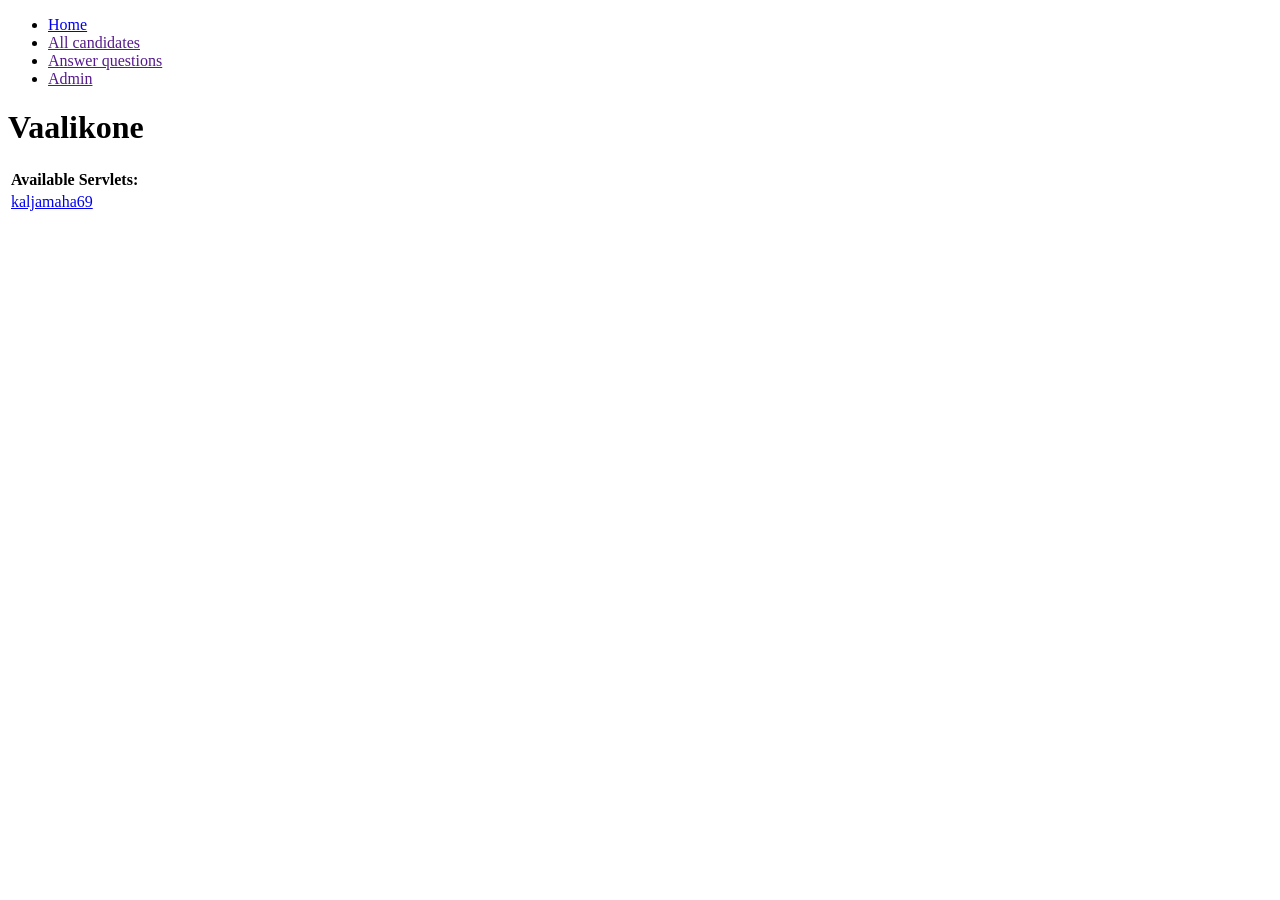
==== VaaliKoneSevrlet/src/main/webapp/index.html @ 406ae171 "Update index.html" ====
<!DOCTYPE html>
<html xmlns="http://www.w3.org/1999/xhtml" lang="en">
  <head>
    <meta http-equiv="content-type" content="application/xhtml+xml; charset=UTF-8" />
    <title>Index</title>
  </head>
  <body>
    <div class="nav">
<ul>
  <li><a href="/index.html">Home</a></li>
  <li><a href="">All candidates</a></li>
  <li><a href="">Answer questions</a></li>
  <li><a href="">Admin</a></li>
</ul>
    </div>
  
    <div class="header">
    <h1>Vaalikone</h1>
    </div>
    <table>
      <tr>
        <td colspan="2" style="font-weight:bold;">Available Servlets:</td>        
      </tr>
      <tr>
        <td><a href='/hello'>kaljamaha69</a></td>
      </tr>
    </table>
  </body>
</html>
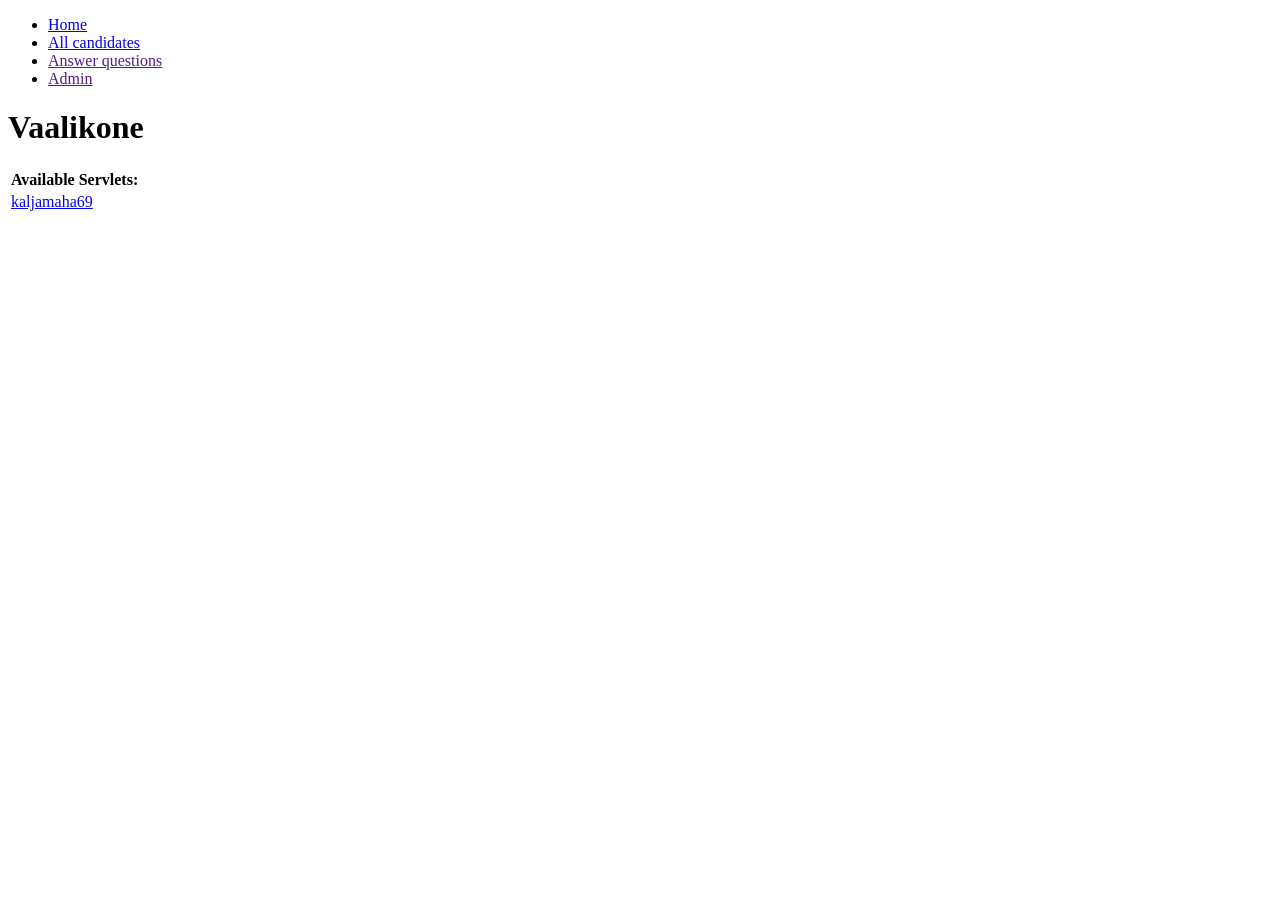
==== commit 89f46031: "mini" ====
--- a/VaaliKoneSevrlet/src/main/webapp/index.html
+++ b/VaaliKoneSevrlet/src/main/webapp/index.html
@@ -8,7 +8,7 @@
     <div class="nav">
 <ul>
   <li><a href="/index.html">Home</a></li>
-  <li><a href="">All candidates</a></li>
+  <li><a href="/showehdokkaat">All candidates</a></li>
   <li><a href="">Answer questions</a></li>
   <li><a href="">Admin</a></li>
 </ul>
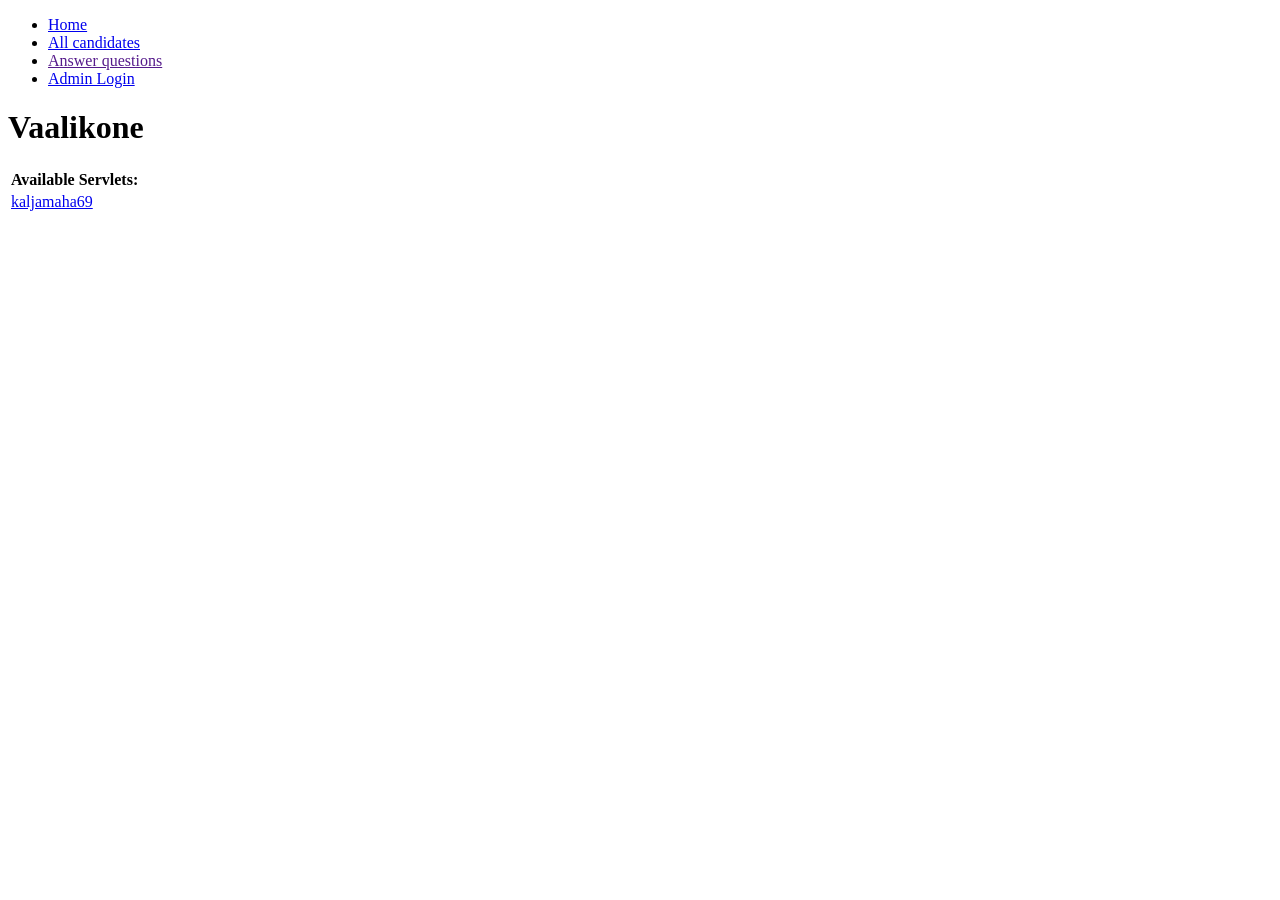
==== commit 079782f3: "AdminLogin stuff" ====
--- a/VaaliKoneSevrlet/src/main/webapp/index.html
+++ b/VaaliKoneSevrlet/src/main/webapp/index.html
@@ -10,7 +10,7 @@
   <li><a href="/index.html">Home</a></li>
   <li><a href="/showehdokkaat">All candidates</a></li>
   <li><a href="">Answer questions</a></li>
-  <li><a href="">Admin</a></li>
+  <li><a href="../jsp/AdminLogin.jsp">Admin Login</a></li>
 </ul>
     </div>
   
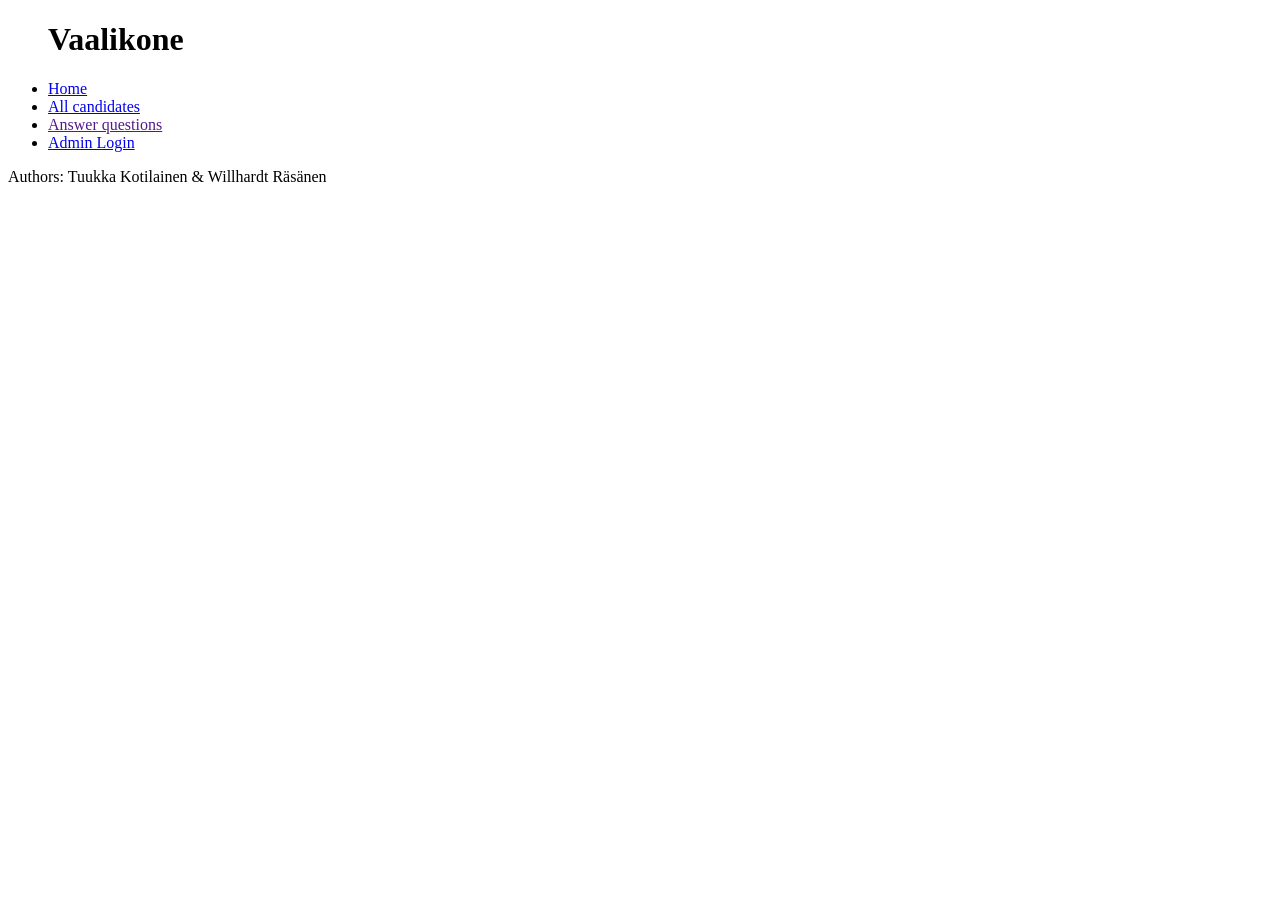
==== commit 9a3a7dff: "login" ====
--- a/VaaliKoneSevrlet/src/main/webapp/index.html
+++ b/VaaliKoneSevrlet/src/main/webapp/index.html
@@ -7,23 +7,12 @@
   <body>
     <div class="nav">
 <ul>
+  <h1>Vaalikone</h1>
   <li><a href="/index.html">Home</a></li>
-  <li><a href="/showehdokkaat">All candidates</a></li>
+  <li><a href="/showcandidates">All candidates</a></li>
   <li><a href="">Answer questions</a></li>
   <li><a href="../jsp/AdminLogin.jsp">Admin Login</a></li>
 </ul>
-    </div>
-  
-    <div class="header">
-    <h1>Vaalikone</h1>
-    </div>
-    <table>
-      <tr>
-        <td colspan="2" style="font-weight:bold;">Available Servlets:</td>        
-      </tr>
-      <tr>
-        <td><a href='/hello'>kaljamaha69</a></td>
-      </tr>
-    </table>
+    <p>Authors: Tuukka Kotilainen & Willhardt Räsänen</p>
   </body>
 </html>
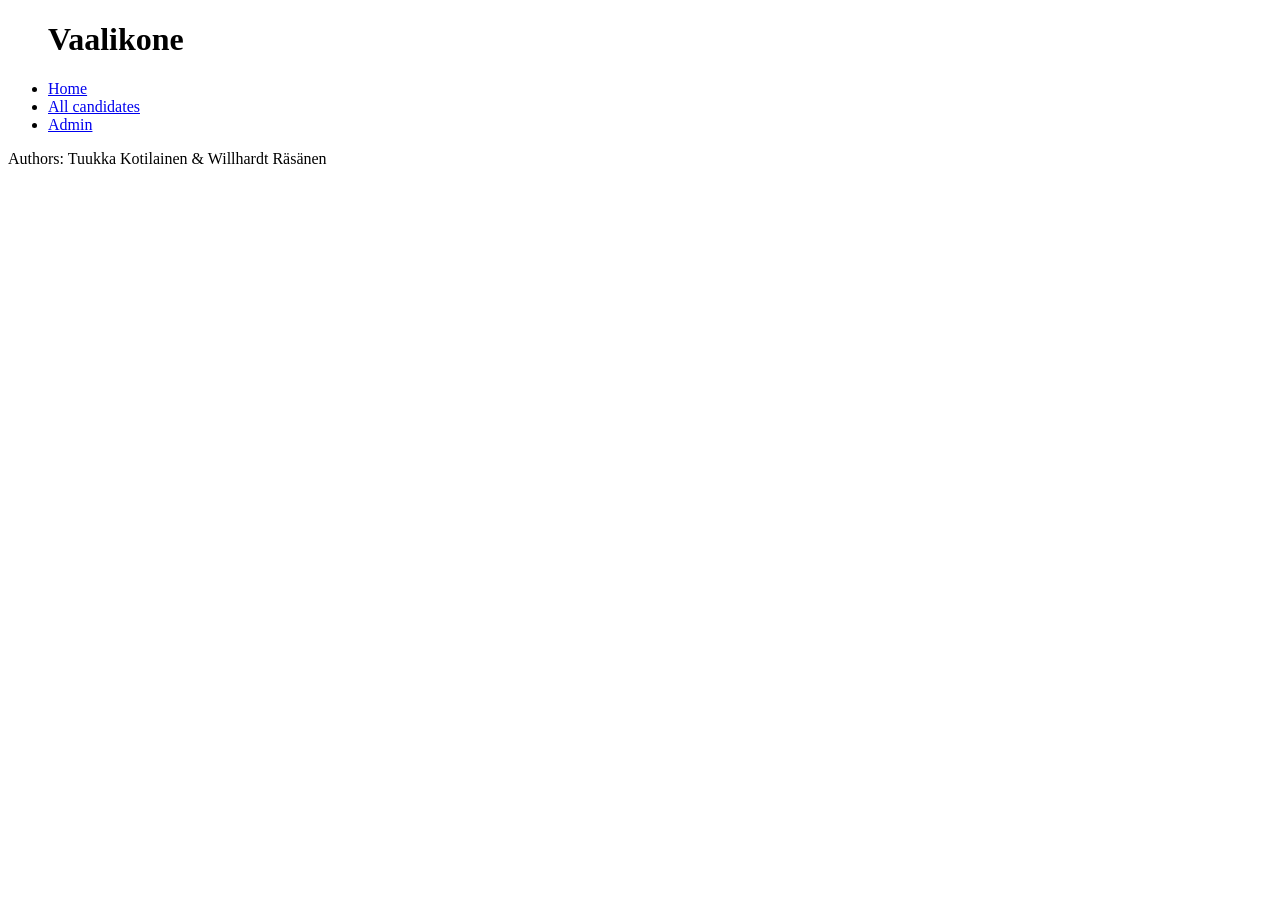
==== commit 3a205fb8: "update" ====
--- a/VaaliKoneSevrlet/src/main/webapp/index.html
+++ b/VaaliKoneSevrlet/src/main/webapp/index.html
@@ -2,7 +2,7 @@
 <html xmlns="http://www.w3.org/1999/xhtml" lang="en">
   <head>
     <meta http-equiv="content-type" content="application/xhtml+xml; charset=UTF-8" />
-    <title>Index</title>
+    <title>Vaalikone - Home</title>
   </head>
   <body>
     <div class="nav">
@@ -10,8 +10,7 @@
   <h1>Vaalikone</h1>
   <li><a href="/index.html">Home</a></li>
   <li><a href="/showcandidates">All candidates</a></li>
-  <li><a href="">Answer questions</a></li>
-  <li><a href="../jsp/AdminLogin.jsp">Admin Login</a></li>
+  <li><a href="../jsp/AdminLogin.jsp">Admin</a></li>
 </ul>
     <p>Authors: Tuukka Kotilainen & Willhardt Räsänen</p>
   </body>
